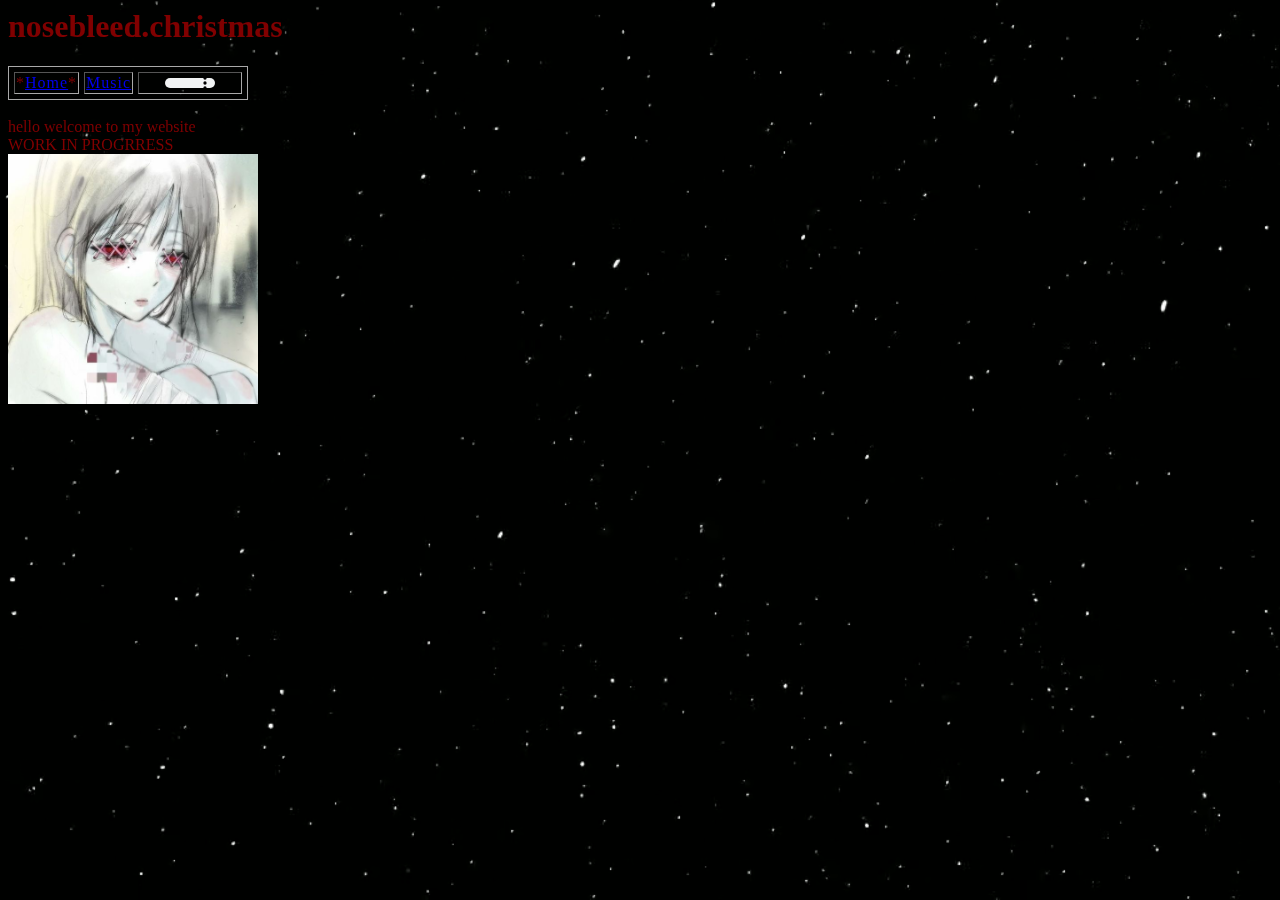
==== index.html @ eb4be962 "." ====
<html> 
<body style="background-color:black; color:maroon">
<link rel="stylesheet" href="style.css">

<h1 style="color: maroon">nosebleed.christmas</h1>

<video autoplay muted loop src="video/stars.mp4" id="stars"></video>
<!--<video autoplay muted loop src="video/stars.mp4" id="stars"></video>-->

<table border="1" id="table">
<tr>
    <td>*<a href="./">Home</a>*</td>
    <td><a href="./music">Music</a></td>
    <td style="width:100px;height:20px;">
         <audio controls loop autoplay id="audioA" style="height:50%;width:50%;">
            <source src="music/snowworld.mp3" type="audio/mpeg">
        </audio> 
    </td>
</tr>
</table>

<br>hello welcome to my website
<br> WORK IN PROGRRESS



<br><img src="image/nosebleed.jpg" height="250" width="250">

</body>
</html>
---- style.css ----
#stars {
  position: fixed;
  top: 0;
  left: 0;
  min-width: 100%;
  min-height: 100%;
  z-index: -1;
}

#snow {
  position: fixed;
  top: 0;
  left: 0;
  min-width: 100%;
  min-height: 100%;
  z-index: -1;
  pointer-events: none;
}

#table {
  text-align: center;
  color: maroon;
  border-color: darkgray;
  border-spacing: 5px;
  border-style: double;
  letter-spacing: 1px;
}
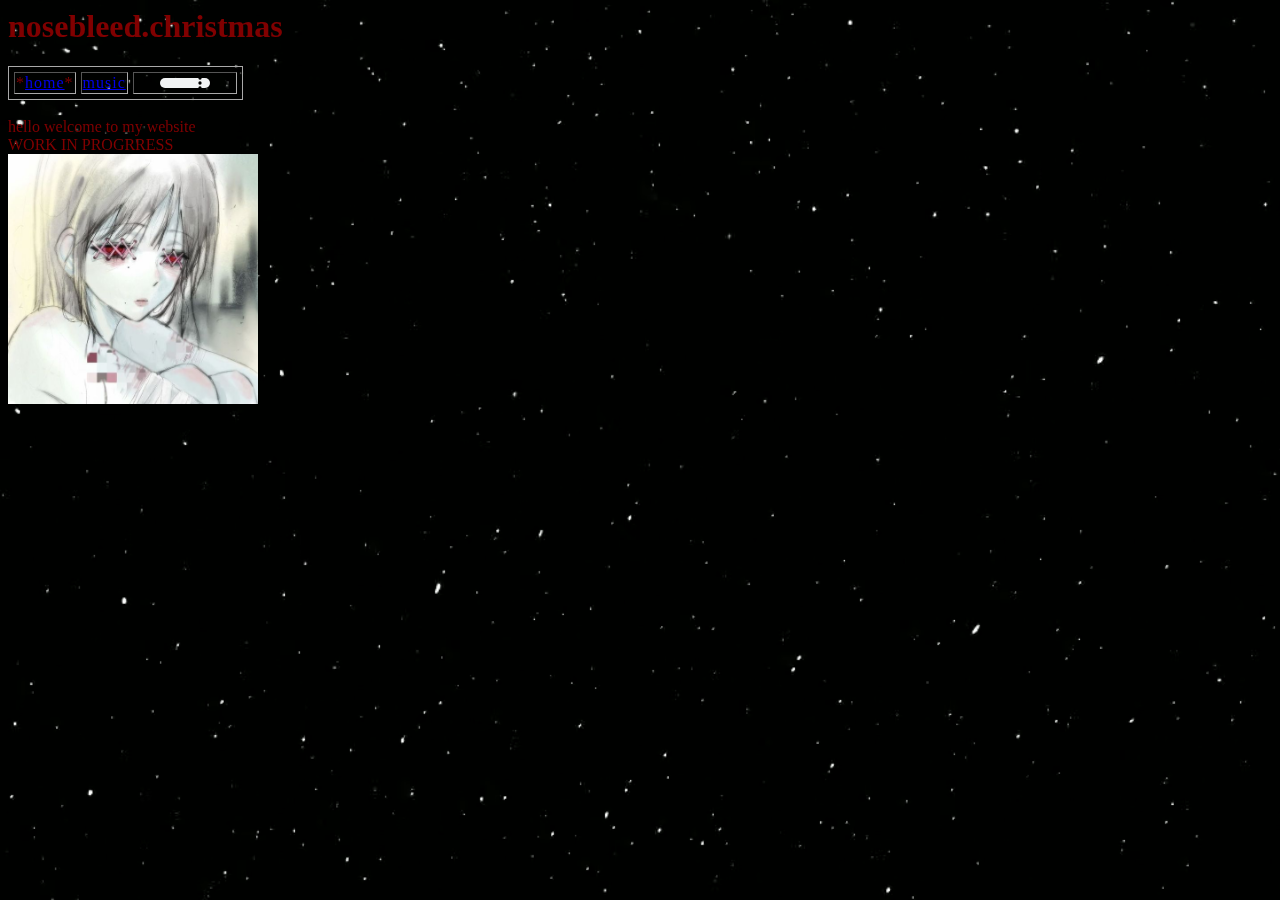
==== commit 0aa662c4: "." ====
--- a/index.html
+++ b/index.html
@@ -9,8 +9,8 @@
 
 <table border="1" id="table">
 <tr>
-    <td>*<a href="./">Home</a>*</td>
-    <td><a href="./music">Music</a></td>
+    <td>*<a href="./">home</a>*</td>
+    <td><a href="./music">music</a></td>
     <td style="width:100px;height:20px;">
          <audio controls loop autoplay id="audioA" style="height:50%;width:50%;">
             <source src="music/snowworld.mp3" type="audio/mpeg">
--- a/style.css
+++ b/style.css
@@ -1,5 +1,6 @@
 #stars {
   position: fixed;
+  transform: rotate(180deg);
   top: 0;
   left: 0;
   min-width: 100%;
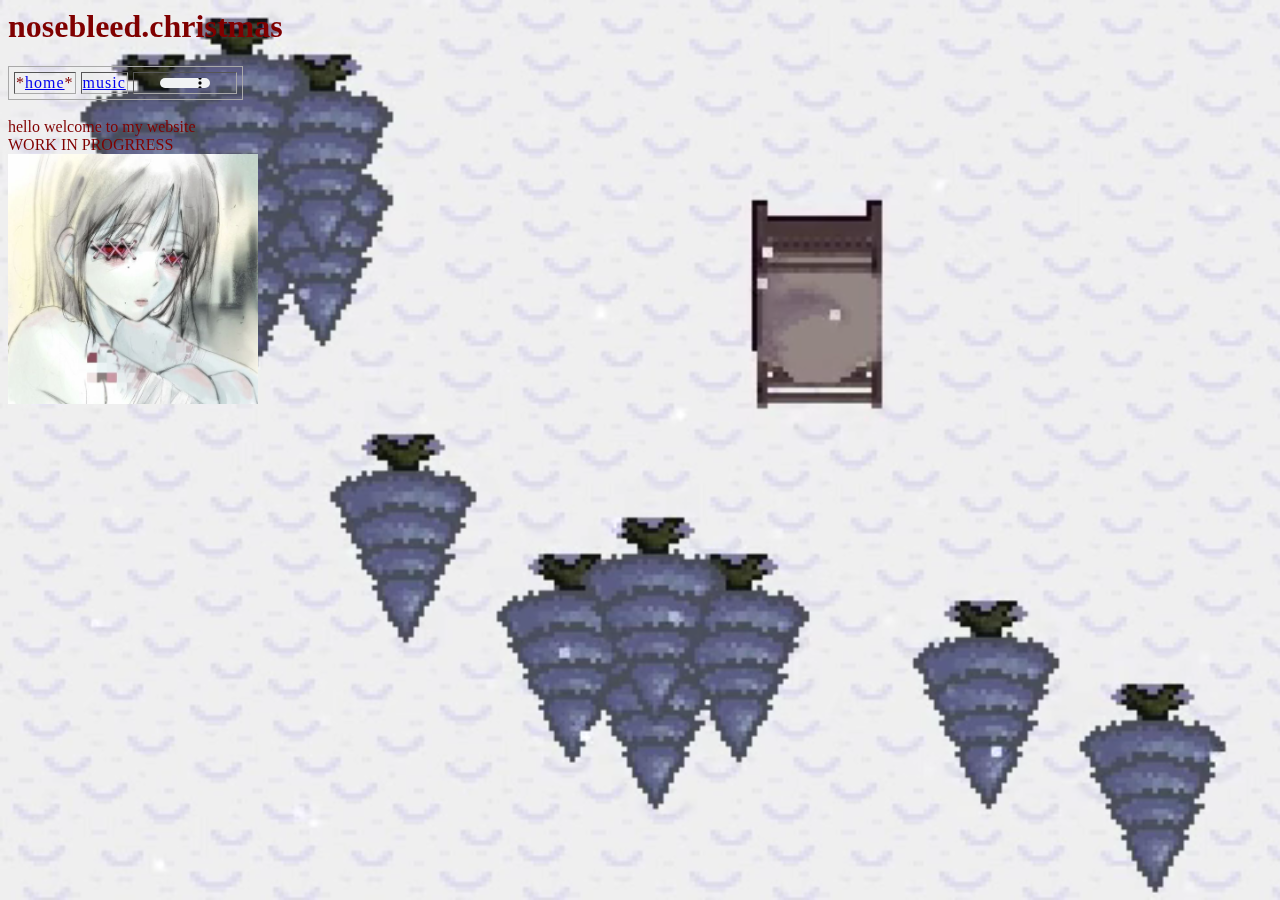
==== commit 59fd281b: "." ====
--- a/index.html
+++ b/index.html
@@ -4,7 +4,7 @@
 
 <h1 style="color: maroon">nosebleed.christmas</h1>
 
-<video autoplay muted loop src="video/stars.mp4" id="stars"></video>
+<video autoplay muted loop src="video/snow.mp4" id="stars"></video>
 <!--<video autoplay muted loop src="video/stars.mp4" id="stars"></video>-->
 
 <table border="1" id="table">
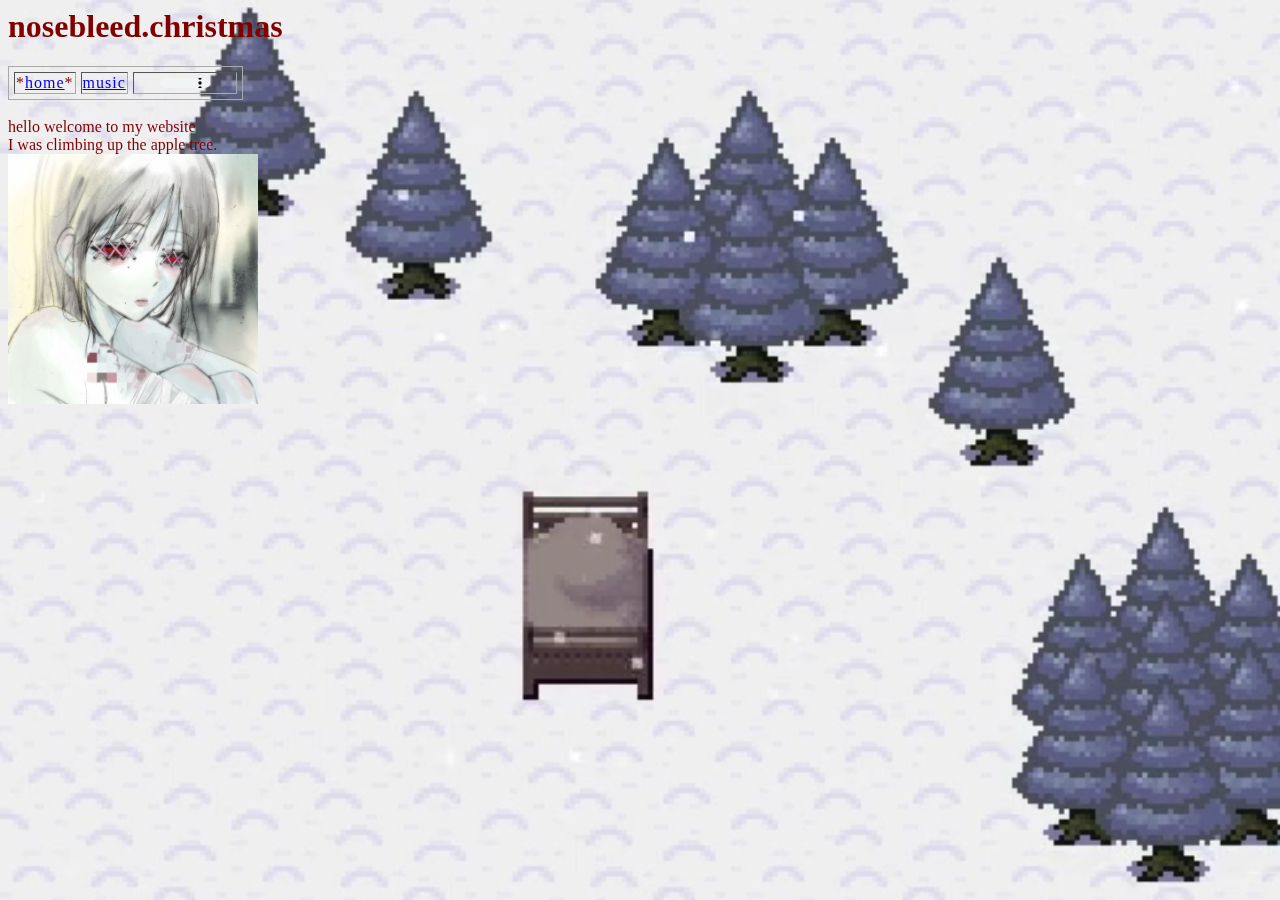
==== commit cfc7631b: "." ====
--- a/index.html
+++ b/index.html
@@ -20,7 +20,7 @@
 </table>
 
 <br>hello welcome to my website
-<br> WORK IN PROGRRESS
+<br>I was climbing up the apple tree.
 
 
 
--- a/style.css
+++ b/style.css
@@ -1,6 +1,6 @@
 #stars {
   position: fixed;
-  transform: rotate(180deg);
+  /*transform: rotate(180deg);*/
   top: 0;
   left: 0;
   min-width: 100%;
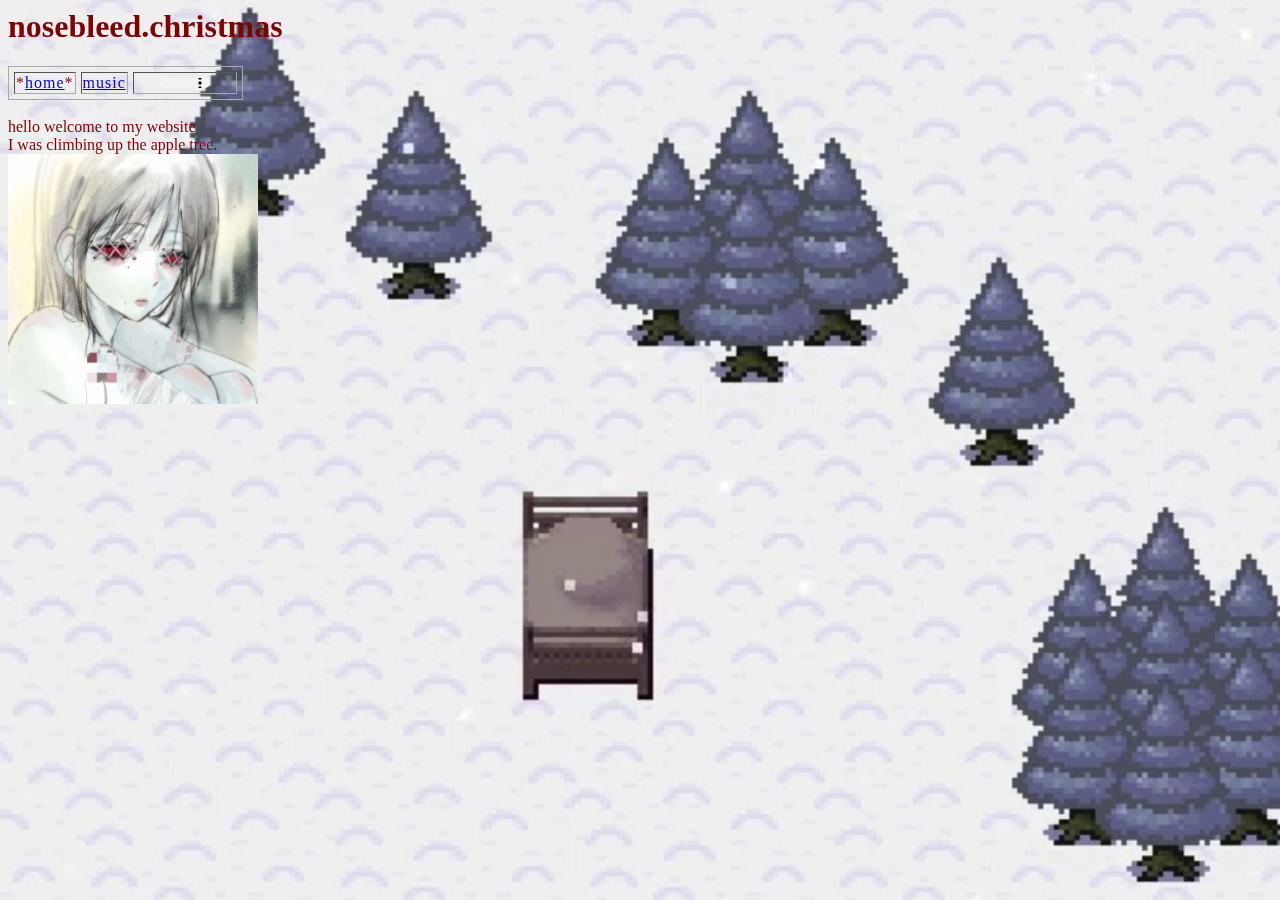
==== commit 1ba65482: "added meta" ====
--- a/index.html
+++ b/index.html
@@ -1,3 +1,10 @@
+<head>
+    <meta property="og:title" content="nosebleed.christmas" />
+    <meta property="og:description" content="brendan's mind" />
+    <meta property="og:image" content="image/nosebleed.jpg" />
+    <meta property="og:url" content="https://nosebleed.christmas" />
+</head>
+
 <html> 
 <body style="background-color:black; color:maroon">
 <link rel="stylesheet" href="style.css">
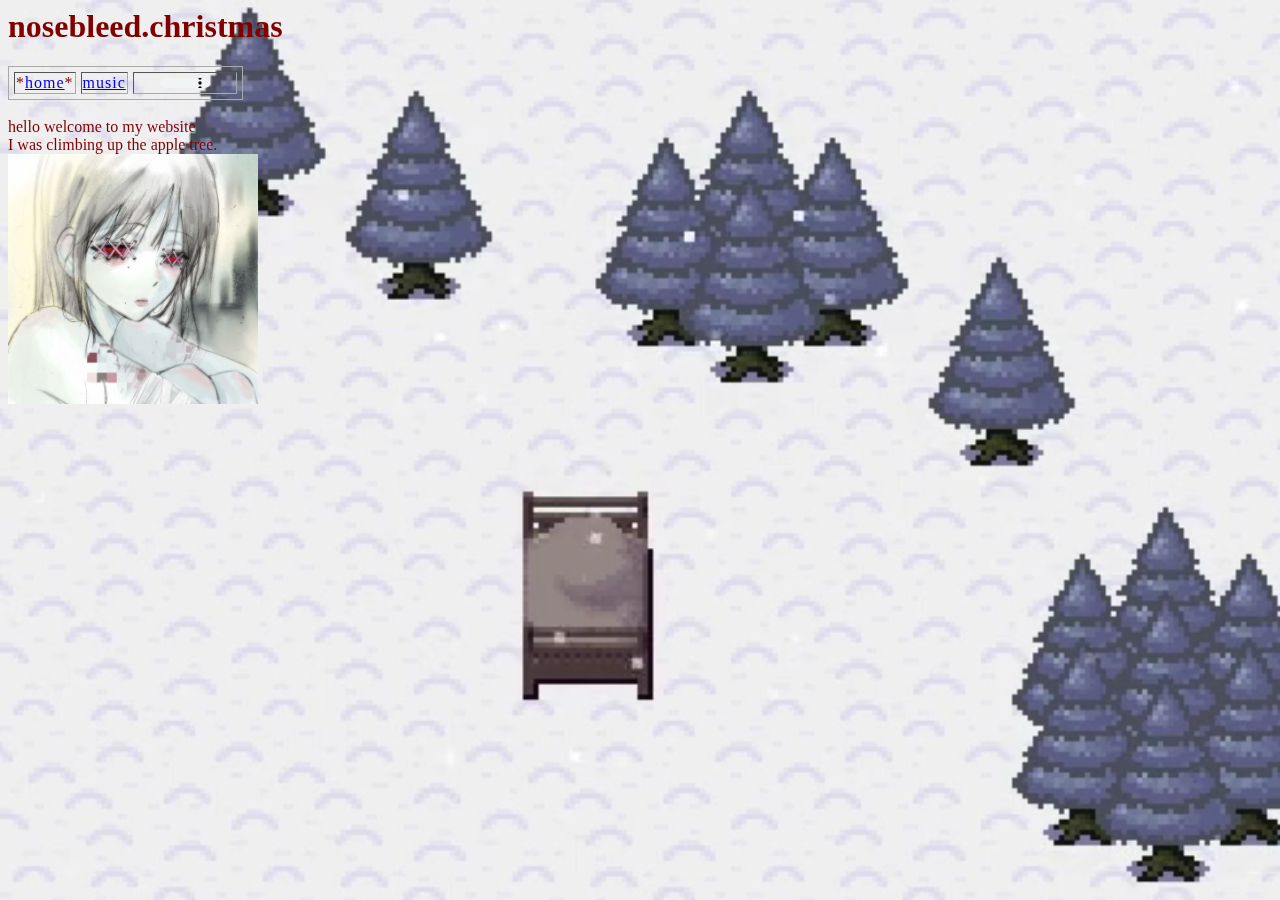
==== commit 9f418c31: "a" ====
--- a/index.html
+++ b/index.html
@@ -1,8 +1,9 @@
 <head>
-    <meta property="og:title" content="nosebleed.christmas" />
-    <meta property="og:description" content="brendan's mind" />
-    <meta property="og:image" content="image/nosebleed.jpg" />
-    <meta property="og:url" content="https://nosebleed.christmas" />
+    <meta property="og:title" content="nosebleed.christmas">
+    <meta property="og:description" content="brendan's mind">
+    <meta property="og:image" content="https://nosebleed.christmas/image/nosebleeder.jpg">
+    <meta property="og:url" content="https://nosebleed.christmas">
+    <meta name="theme-color" content="#800000">
 </head>
 
 <html> 
@@ -31,7 +32,7 @@
 
 
 
-<br><img src="image/nosebleed.jpg" height="250" width="250">
+<br><img src="image/nosebleeder.jpg" height="250" width="250">
 
 </body>
 </html>
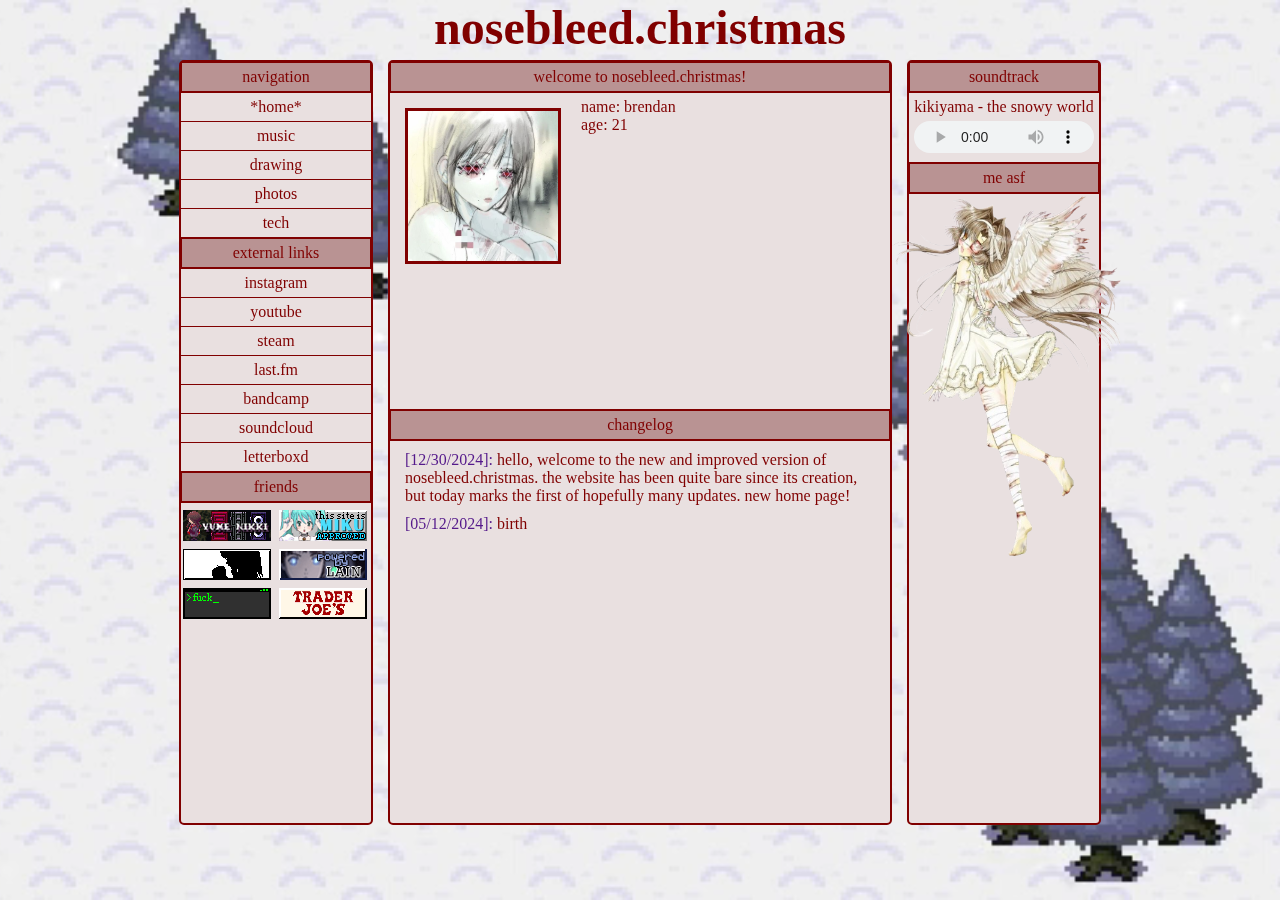
==== commit e5e1ce6c: "new version" ====
--- a/index.html
+++ b/index.html
@@ -1,38 +1,91 @@
+<!DOCTYPE html>
+<html lang="en">
+
 <head>
+    <meta charset="UTF-8">
+    <meta name="viewport" content="width=device-width, initial-scale=1.0">
     <meta property="og:title" content="nosebleed.christmas">
     <meta property="og:description" content="brendan's mind">
     <meta property="og:image" content="https://nosebleed.christmas/image/nosebleeder.jpg">
     <meta property="og:url" content="https://nosebleed.christmas">
     <meta name="theme-color" content="#800000">
+    <title>nosebleed.christmas</title>
+    <link rel="stylesheet" href="test.css">
 </head>
 
-<html> 
-<body style="background-color:black; color:maroon">
-<link rel="stylesheet" href="style.css">
+<body>
+    <video autoplay muted loop playsinline class="background-video">
+        <source src="video/snow.mp4" type="video/mp4">
+        Your browser does not support the video tag.
+    </video>
 
-<h1 style="color: maroon">nosebleed.christmas</h1>
+    <div class="container">
+        <header>
+            <h1>nosebleed.christmas</h1>
+        </header>
 
-<video autoplay muted loop src="video/snow.mp4" id="stars"></video>
-<!--<video autoplay muted loop src="video/stars.mp4" id="stars"></video>-->
+        <main class="columns">
+            <div class="column narrow">
+                <div class="header-row">navigation</div>
+                <div class="row">*<a href="./">home</a>*</div>
+                <div class="row"><a href="./music">music</a></div>
+                <div class="row"><a href="./music">drawing</a></div>
+                <div class="row"><a href="./music">photos</a></div>
+                <div class="row"><a href="./music">tech</a></div>
+                <div class="header-row">external links</div>
+                <div class="row"><a href="https://www.instagram.com/antarctica_resident/">instagram</a></div>
+                <div class="row"><a href="https://www.youtube.com/@nightcoreyourelyfe4636/videos">youtube</a></div>
+                <div class="row"><a href="https://steamcommunity.com/id/uboa/">steam</a></div>
+                <div class="row"><a href="https://www.last.fm/user/brendqn">last.fm</a></div>
+                <div class="row"><a href="https://bandcamp.com/brendqn">bandcamp</a></div>
+                <div class="row"><a href="https://soundcloud.com/br333ndan">soundcloud</a></div>
+                <div class="row"><a href="https://letterboxd.com/br333ndan/">letterboxd</a></div>
+                <div class="header-row" style="margin-bottom: 5px;">friends</div>
+                <img class="blinky" src="gif/yumenikki.gif" width="88" height="31">
+                <img class="blinky" src="gif/MikuApproved.gif" width="88" height="31">
+                <img class="blinky" src="gif/apple.gif" width="88" height="31">
+                <img class="blinky" src="gif/lain.gif" width="88" height="31">
+                <img class="blinky" src="gif/webmaster.gif" width="88" height="31">
+                <img class="blinky" src="gif/joes.gif" width="88" height="31">
+            </div>
 
-<table border="1" id="table">
-<tr>
-    <td>*<a href="./">home</a>*</td>
-    <td><a href="./music">music</a></td>
-    <td style="width:100px;height:20px;">
-         <audio controls loop autoplay id="audioA" style="height:50%;width:50%;">
-            <source src="music/snowworld.mp3" type="audio/mpeg">
-        </audio> 
-    </td>
-</tr>
-</table>
+            <div class="column wide">
+                <div class="header-row">welcome to nosebleed.christmas!</div>
 
-<br>hello welcome to my website
-<br>I was climbing up the apple tree.
+                <div class="row" style="display: flex;">
+                    <img src="image/nosebleeder.jpg" height="150" width="150" alt="nosebleeder" style="margin: 10px; border: solid;">
+                        <div style="text-align: left; margin-left: 10px;">
+                            name: brendan
+                        </br>age: 21
+                        </br></br></br></br></br></br></br></br></br></br></br></br></br></br></br></br>
+                        </div>
+                </div>
+                <div class="header-row">changelog</div>
+                <div style="text-align: left; margin-left: 15px; margin-right: 10px">
+                    <div style="margin-top: 10px"> 
+                        <span style="color:#551A8B">[12/30/2024]:</span> hello, welcome to the new and improved version of nosebleed.christmas. 
+                        the website has been quite bare since its creation, but today marks the first of hopefully many updates. new home page!
+                    </div>
+                    <div style="margin-top: 10px">
+                        <span style="color:#551A8B">[05/12/2024]:</span> birth
+                    </div>
+                </div>
+                
+            </div>
+            
 
-
-
-<br><img src="image/nosebleeder.jpg" height="250" width="250">
-
+            <div class="column narrow">
+                <div class="header-row">soundtrack</div>
+                <div class="row">
+                    kikiyama - the snowy world
+                    <audio controls loop autoplay class="audio-player" style="margin-top: 5px">
+                        <source src="music/snowworld.mp3" type="audio/mpeg">
+                    </audio>
+                </div>
+                <div class="header-row">me asf</div>
+                <img src="image/angel.png" alt="angel" style="transform: translateX(-100px) translateY(-100px) scale(.6, .65);">
+            </div>
+        </main>
+    </div>
 </body>
 </html>
--- a/test.css
+++ b/test.css
@@ -0,0 +1,98 @@
+html, body {
+    margin: 0;
+    padding: 0;
+    height: 100vh;
+    overflow: hidden;
+    color: maroon;
+}
+
+.background-video {
+    position: fixed;
+    top: 0;
+    left: 0;
+    width: 100%;
+    height: 100%;
+    object-fit: cover;
+    z-index: -1;
+}
+
+.container {
+    max-width: 1100px;
+    height: 100%;
+    margin: 0 auto;
+    padding: 10px;
+    text-align: center;
+    position: relative;
+    z-index: 1;
+}
+
+header {
+    margin-top: -20px;
+}
+
+h1 {
+    color: maroon;
+    font-size: 3em;
+    margin: 10px;
+}
+
+.columns {
+    display: flex;
+    justify-content: center; 
+    align-items: flex-start;
+    margin-top: -5px;
+    gap: 15px;
+    height: 85vh;
+    align-items: stretch;
+}
+
+.column {
+    background-color: rgb(233, 224, 224);
+    border: 2px solid maroon;
+    border-radius: 5px;
+    flex: 0 0 auto;
+    text-align: left;
+}
+
+.column.narrow {
+    width: 190px; 
+}
+
+.column.wide {
+    width: 500px; 
+}
+
+.header-row {
+    background-color: rgb(185, 147, 147);
+    padding: 5px;
+    text-align: center;
+    border-style: solid; 
+    border-top-width: 1px; 
+    border-right-width: 1px; 
+    border-bottom-width: 2px; 
+    border-left-width: 1px;
+}
+
+.row {
+    border-bottom: 1px solid maroon; /* Adds a thin line between rows */
+    padding: 5px;
+    text-align: center;
+}
+
+.blinky {
+    margin: 2px;
+}
+
+a {
+    color: maroon;
+    text-decoration: none;
+}
+
+a:hover {
+    text-decoration: underline;
+}
+
+.audio-player {
+    height: 2em;
+    width:100%;
+}
